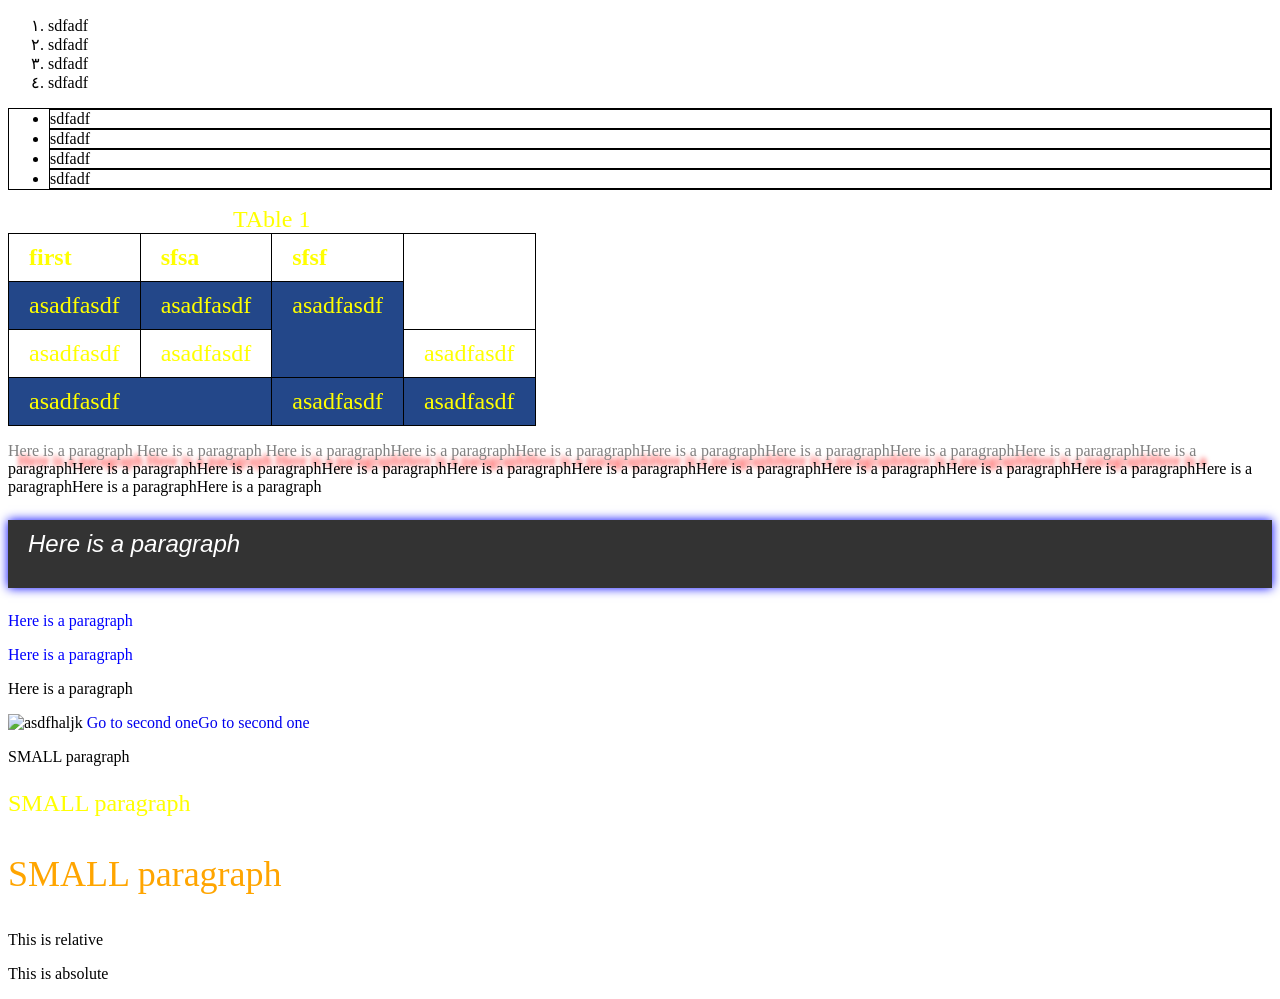
==== index.html @ 8c5c3d57 "second" ====
<!DOCTYPE html>
<html>
<head>
	<meta charset="utf-8">
	<meta name="viewport" content="width=device-width, initial-scale=1">
	<title>Workshop</title>
	<style>
		/*p {color:blue;}*/
	</style>
	<link rel="stylesheet" type="text/css" href="style.css">
	
</head>
<body>

<ol>
		<li>sdfadf</li>
		<li>sdfadf</li>
		<li>sdfadf</li>
		<li>sdfadf</li>

	</ol>

	<ul>
		<li>sdfadf</li>
		<li>sdfadf</li>
		<li>sdfadf</li>
		<li>sdfadf</li>

	</ul>
	<table name="table1">
		<caption>TAble 1</caption>
		<tr>
			<th>first</th>
			<th>sfsa</th>
			<th>sfsf</th>
		</tr>
		<tr>
			<td>asadfasdf</td>
			<td>asadfasdf</td>
			<td rowspan="2">asadfasdf</td>
		</tr>
		<tr>
			<td>asadfasdf</td>
			<td>asadfasdf</td>
			<td >asadfasdf</td>
		</tr>
		<tr>
			<td colspan="2">asadfasdf</td>
			<td>asadfasdf</td>
			<td>asadfasdf</td>
		</tr>

	</table>


<p id="p3">Here is a paragraph Here is a paragraph 
Here is a paragraphHere is a paragraphHere is a paragraphHere is a paragraphHere is a paragraphHere is a paragraphHere is a paragraphHere is a paragraphHere is a paragraphHere is a paragraphHere is a paragraphHere is a paragraphHere is a paragraphHere is a paragraphHere is a paragraphHere is a paragraphHere is a paragraphHere is a paragraphHere is a paragraphHere is a paragraph</p>
<p id="paragraph1">Here is a paragraph</p>
<p class="para2">Here is a paragraph</p>
<p class="para2">Here is a paragraph</p>
<p>Here is a paragraph</p>
	<img src="../images/picture.jpg" width="200" alt="asdfhaljk">
	<a href="#table1" target="_blank">Go to second one</a><a href="#table1" target="_blank">Go to second one</a><P>SMALL paragraph</P>
	<header><P>SMALL paragraph</P></header>
	<footer><P>SMALL paragraph</P></footer>
	<main>
		<p>This is relative</p>
		<p id="rel">This is absolute</p>
	</main>
</body>
</html>
---- style.css ----
/** {
	color: red;
}*/

@font-face {
	font-family: myFont;
	src: url(Branda-yolq.ttf);
}

table, th, td {
	border: 1px solid black; 
	border-collapse: collapse;
}

th, td {
	padding: 10px 20px;
	text-align: left;
	vertical-align: top;

}
tr:nth-child(even) {
	background-color: #234789;
}

tr:hover {
	background-color: black;
	color: #fff;
}

tr {transition: background-color 2s, color 4s;}




ol {
	list-style-type: arabic-indic;
}

ul {
	border: 1px solid black;
	list-style-type: disc;
	list-style-position: outside;
}
ul li {
	border: 1px solid black;
}


p {
	/*color: red !important;
	font-family: myFont;*/
}

#p3:first-line {
	color: grey;
	text-shadow: 10px 10px 5px red;
}

#paragraph1 {
	color: white;
	font-size: 1.5em;
	font-family: "Segoe UI", Arial, sans-serif;
	font-style: italic; 
	background-color: #333;
	padding: 10px 20px 30px;
	box-shadow: 0 0 10px blue;
}

.para2 {
	color: blue;
}

table, header {
	color: yellow;
	font-size: 1.5em;
}


footer {
	font-size: 1.5em;
}

footer p {
	color: orange;
	font-size: 1.5em;
}

a {
	text-decoration: none;
}

a:hover {
	color: red;
	background-color: black;
}
main {
	font-size: 2em;
}

main p{
	font-size: 1rem;
}

#rel {
	font-size: 16px;
}
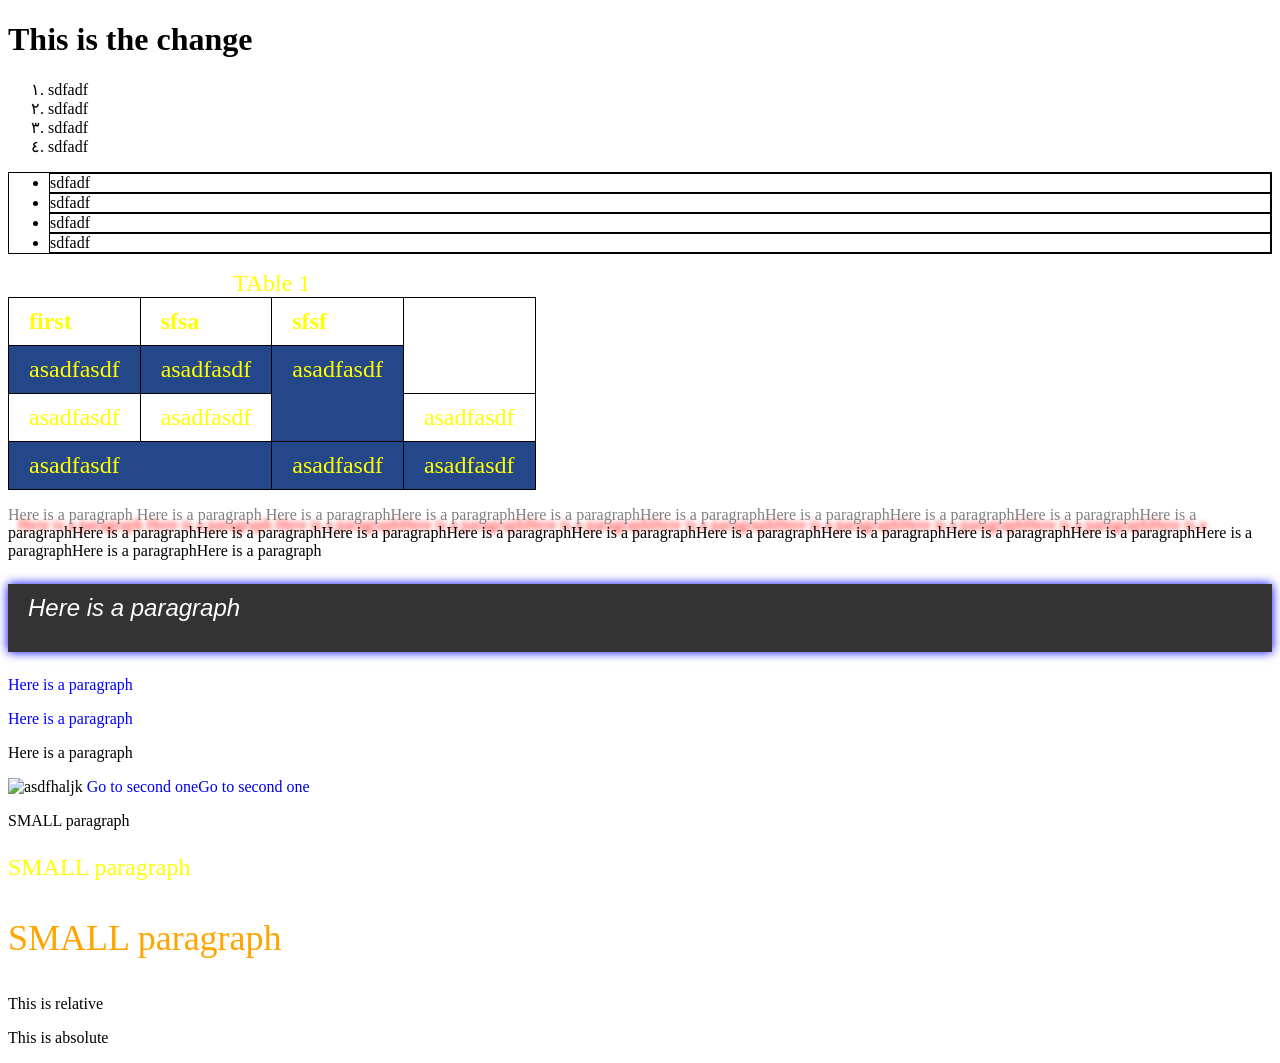
==== commit fdd968ae: "second_commit" ====
--- a/index.html
+++ b/index.html
@@ -11,7 +11,7 @@
 	
 </head>
 <body>
-
+<h1> This is the change</h1>
 <ol>
 		<li>sdfadf</li>
 		<li>sdfadf</li>
